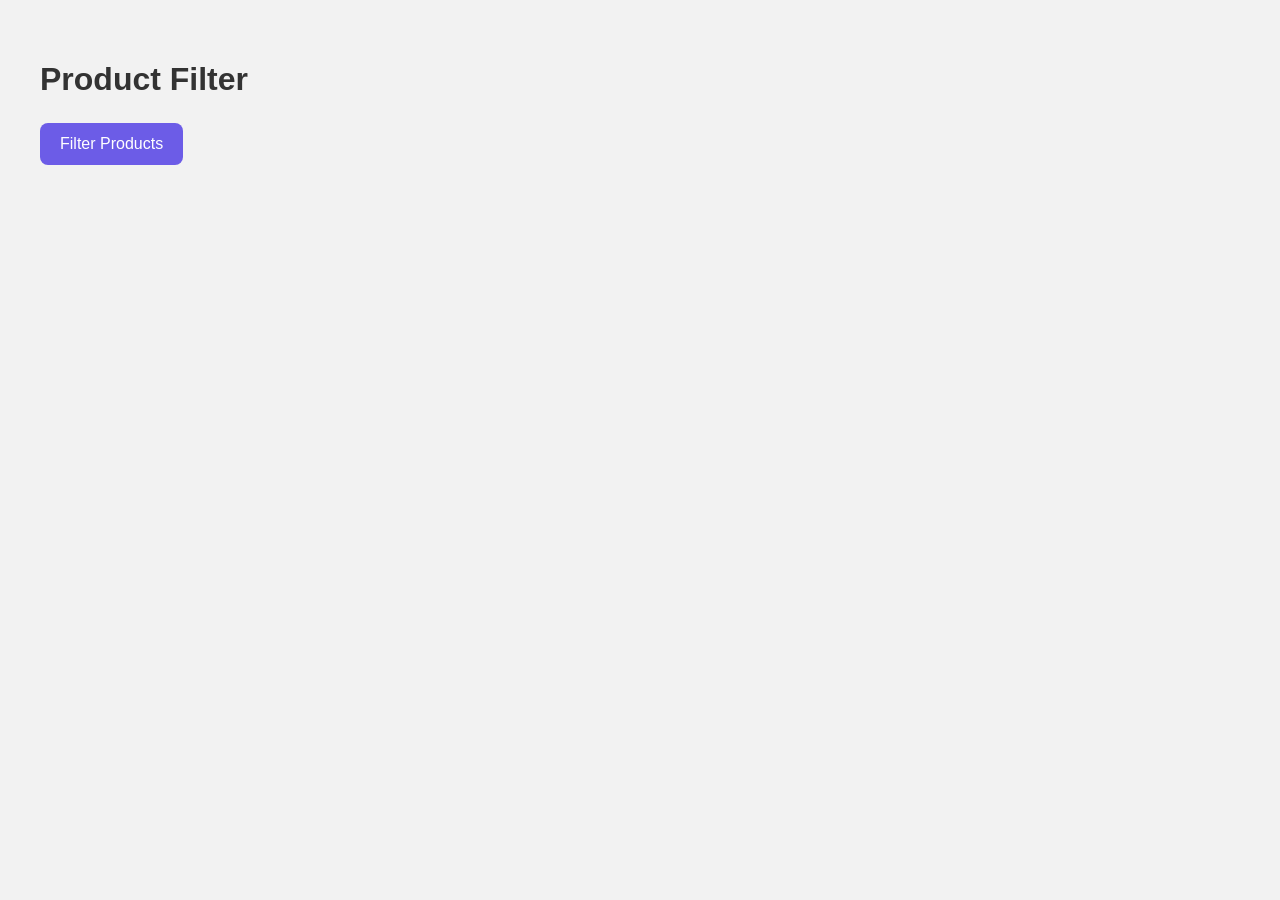
==== color changer/filter/index.html @ 7d467976 "today's practice" ====
<!DOCTYPE html>
<html lang="en">
<head>
    <meta charset="UTF-8">
    <meta name="viewport" content="width=device-width, initial-scale=1.0">
    <title>Document</title>
    <link rel="stylesheet" href="style.css">
</head>
<body>
    <h1>Product Filter</h1>

<button id="filterButton">
    Filter Products
</button>
<div id="result"></div>
<script src="script.js"></script>
</body>
</html>
---- color changer/filter/style.css ----
body {
    font-family: Arial, sans-serif;
    background-color: #f2f2f2;
    margin: 0;
    padding: 40px;
}

#container {
    width: 400px;
    margin: auto;
    padding: 30px;
    background-color: white;
    border-radius: 15px;
    text-align: center;
    box-shadow: 0 5px 15px rgba(0, 0, 0, 0.2);
}

h1 {
    color: #333;
    margin-bottom: 25px;
}

button {
    padding: 12px 20px;
    border: none;
    border-radius: 8px;
    background-color: #6c5ce7;
    color: white;
    font-size: 16px;
    cursor: pointer;
}

button:hover {
    background-color: #4834d4;
}

#result {
    margin-top: 25px;
    font-size: 18px;
    line-height: 2;
    color: #333;
}
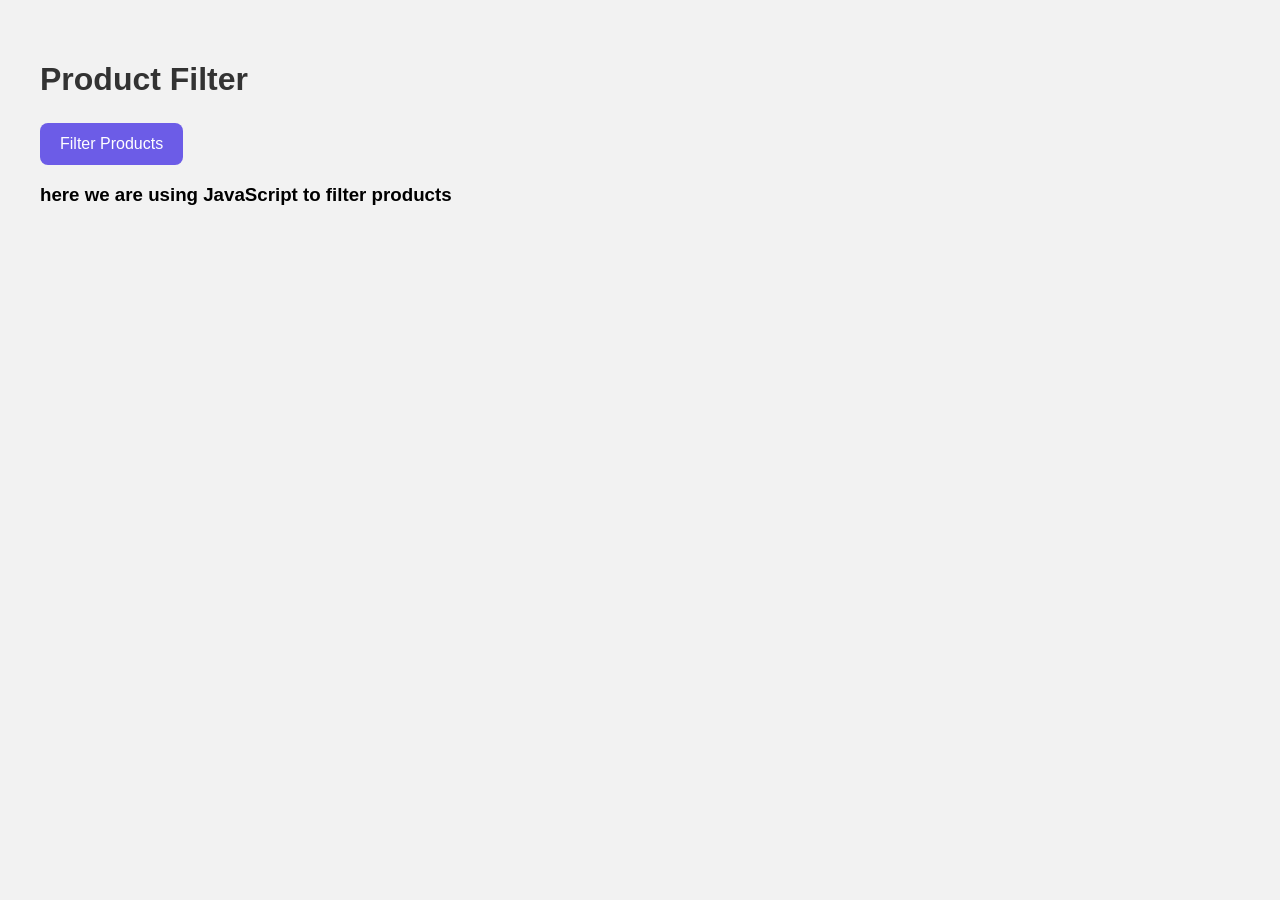
==== commit 681b5f5e: "minor change" ====
--- a/color changer/filter/index.html
+++ b/color changer/filter/index.html
@@ -12,6 +12,7 @@
 <button id="filterButton">
     Filter Products
 </button>
+<h3>here we are using JavaScript to filter products</h3>
 <div id="result"></div>
 <script src="script.js"></script>
 </body>
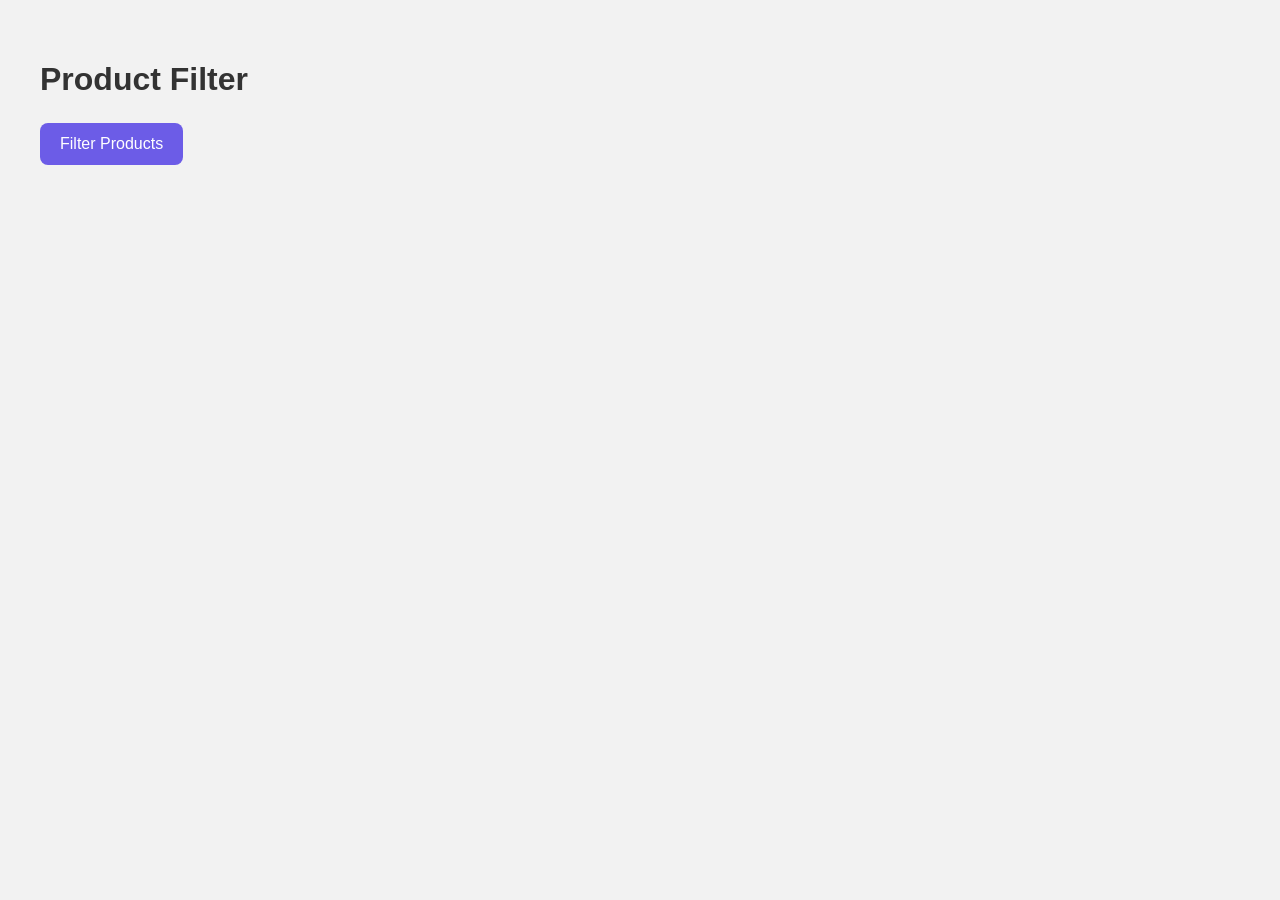
==== commit 983c7087: "for only github" ====
--- a/color changer/filter/index.html
+++ b/color changer/filter/index.html
@@ -12,7 +12,6 @@
 <button id="filterButton">
     Filter Products
 </button>
-<h3>here we are using JavaScript to filter products</h3>
 <div id="result"></div>
 <script src="script.js"></script>
 </body>
